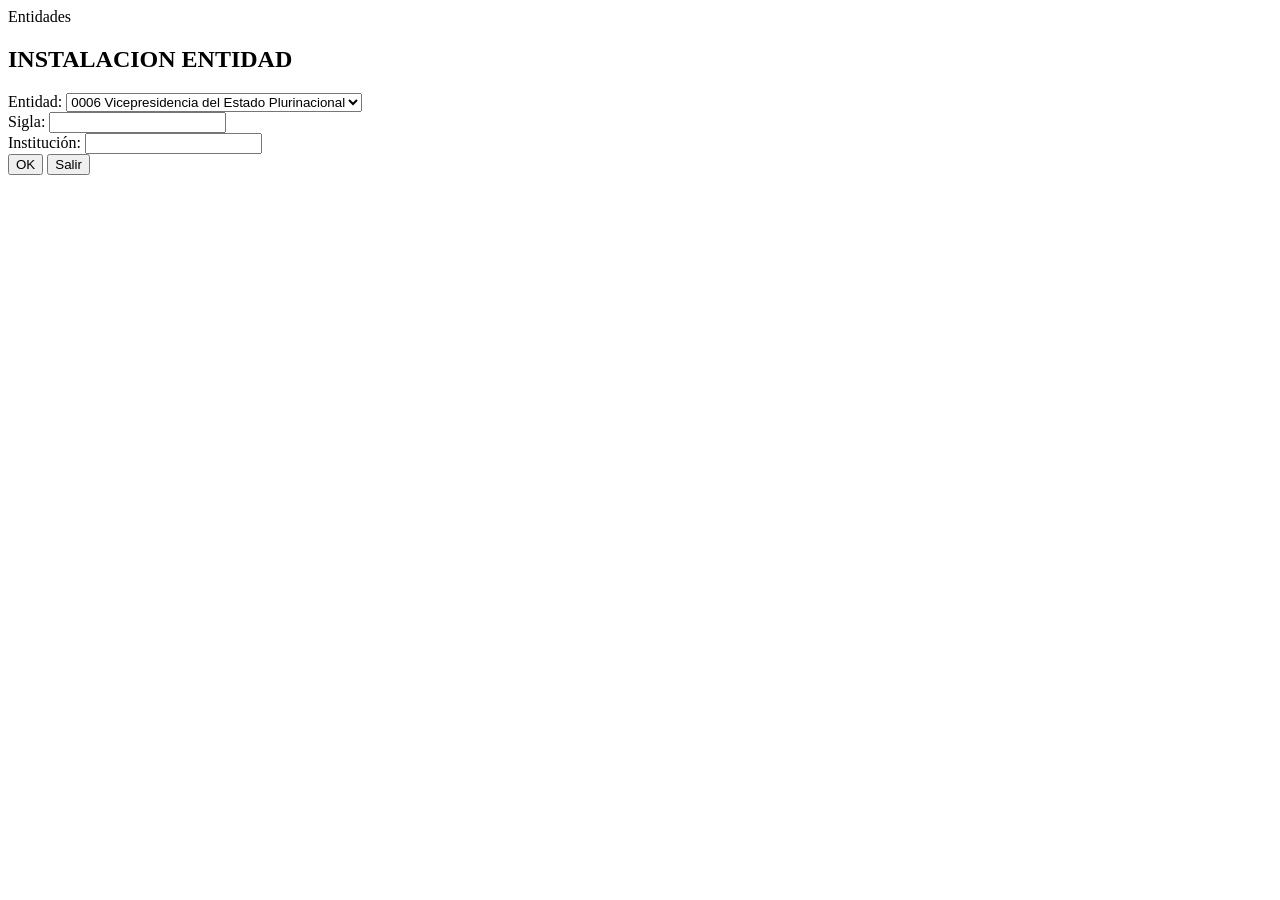
==== Entidades/pagina7.html @ bd881472 "ya estas" ====
<!DOCTYPE html>
<html lang="es">
<head>
    <meta charset="UTF-8">
    <title>Instalacion Entidad</title>
    <link rel="stylesheet" href="assets/style_pagina7.css">
</head>
<body>
    <div class="ventana">
        <div class="barra-titulo">Entidades</div>
        <div class="contenido">
            <h2 class="subtitulo">INSTALACION ENTIDAD</h2>
            <div class="grupo">
                <label>Entidad:</label>
                <select>
                    <option>0006 Vicepresidencia del Estado Plurinacional</option>
                    <option>0010 Ministerio de Relaciones Exteriores</option>
                    <option>0015 Ministerio de Gobierno</option>
                    <option>0016 Ministerio de Educación</option>
                    <option>0020 Ministerio de Defensa</option>
                    <option>0025 Ministerio de la Presidencia</option>
                    <option>0030 Ministerio de Justicia</option>
                </select>
            </div>
            <div class="grupo">
                <label>Sigla:</label>
                <input type="text">
            </div>
            <div class="grupo">
                <label>Institución:</label>
                <input type="text">
            </div>
            <div class="botones">
                <button>OK</button>
                <button>Salir</button>
            </div>
        </div>
    </div>
</body>
</html>
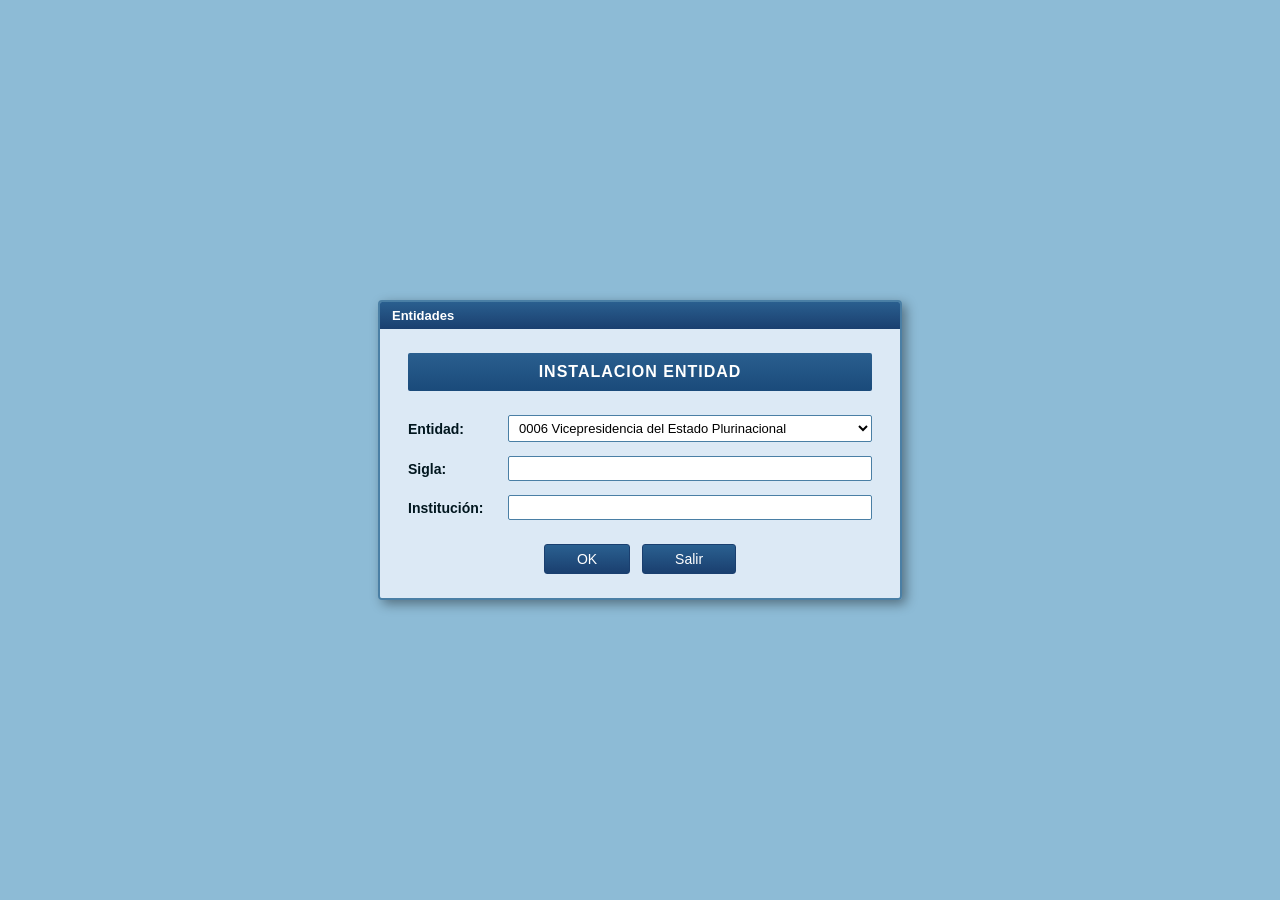
==== commit abb872fb: "Recuperando carpetas con nombres corregidos" ====
--- a/Entidades/pagina7.html
+++ b/Entidades/pagina7.html
@@ -3,7 +3,7 @@
 <head>
     <meta charset="UTF-8">
     <title>Instalacion Entidad</title>
-    <link rel="stylesheet" href="assets/style_pagina7.css">
+    <link rel="stylesheet" href="style_pagina7.css">
 </head>
 <body>
     <div class="ventana">
--- a/Entidades/style_pagina7.css
+++ b/Entidades/style_pagina7.css
@@ -0,0 +1,82 @@
+body {
+    background-color: #8dbbd6;
+    font-family: Arial, Helvetica, sans-serif;
+    margin: 0;
+    display: flex;
+    justify-content: center;
+    align-items: center;
+    min-height: 100vh;
+}
+
+.ventana {
+    width: 520px;
+    border: 2px solid #4a7fa5;
+    border-radius: 4px;
+    box-shadow: 4px 4px 12px rgba(0,0,0,0.4);
+    overflow: hidden;
+}
+
+.barra-titulo {
+    background: linear-gradient(to bottom, #2a5f8f, #1a3f6f);
+    color: white;
+    font-weight: bold;
+    font-size: 13px;
+    padding: 6px 12px;
+}
+
+.contenido {
+    background-color: #dce9f5;
+    padding: 24px 28px;
+}
+
+.subtitulo {
+    text-align: center;
+    background: linear-gradient(to bottom, #2a5f8f, #1a4a7a);
+    color: white;
+    margin: 0 0 24px 0;
+    padding: 10px;
+    font-size: 16px;
+    letter-spacing: 1px;
+    border-radius: 2px;
+}
+
+.grupo {
+    display: flex;
+    align-items: center;
+    margin-bottom: 14px;
+}
+
+label {
+    width: 100px;
+    font-weight: bold;
+    font-size: 14px;
+    color: #01161E;
+    flex-shrink: 0;
+}
+
+input, select {
+    flex: 1;
+    padding: 4px 6px;
+    border: 1px solid #4a7fa5;
+    background-color: white;
+    font-size: 13px;
+    border-radius: 2px;
+}
+
+.botones {
+    text-align: center;
+    margin-top: 24px;
+    display: flex;
+    justify-content: center;
+    gap: 12px;
+}
+
+button {
+    background: linear-gradient(to bottom, #2a6090, #1a3f6f);
+    color: white;
+    padding: 6px 32px;
+    border: 1px solid #1a3f6f;
+    border-radius: 3px;
+    font-size: 14px;
+    cursor: pointer;
+}
